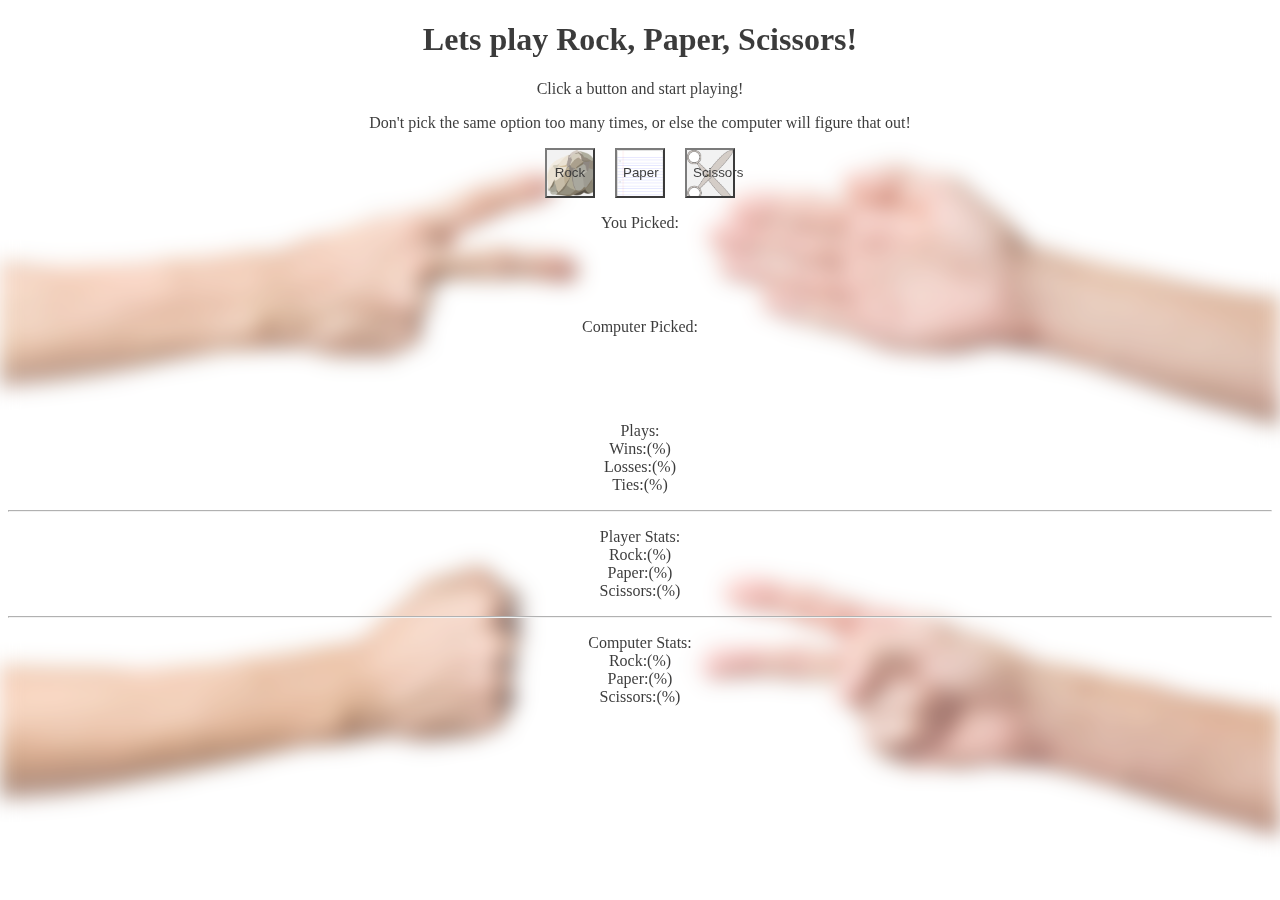
==== RockPaperScissorsSpockLizard/index.html @ 27601abc "Added Spock Lizard" ====
<!DOCTYPE html>
<html class="thehtmlclass">
    <head>
      <link href="styles.css" type="text/css" rel="stylesheet">
      <title>Rock, Paper, and Scissors</title>
    </head>
    <body class="bodybackground">
      <h1>Lets play Rock, Paper, Scissors!</h1>
      <p>Click a button and start playing!</p>
      <p>Don't pick the same option too many times, or else the computer will figure that out!</p>
      <button class="RockButton">Rock</button><button class="PaperButton">Paper</button><button class="ScissorsButton">Scissors</button>
      <!-- <input type="text" id="player"/> -->
      <br>
      <p>You Picked: <span id="youpicked"></span></p>
      <div id="playerpicture"></div>
      <p>Computer Picked: <span id="computeranswer"></span></p>
      <div id="computerpicture"></div>
      <p><span id="answer"></span></p>
      <p>Plays:<span id="plays"></span>
        <br>Wins:<span id="wins"></span>(<span id="winspercentage"></span>%)
        <br>Losses:<span id="losses"></span>(<span id="lossespercentage"></span>%)
        <br>Ties:<span id="ties"></span>(<span id="tiespercentage"></span>%)
      </p><hr>
      <p>Player Stats:
        <br>Rock:<span id="procks"></span>(<span id="prockspercentage"></span>%)
        <br>Paper:<span id="ppapers"></span>(<span id="ppaperspercentage"></span>%)
        <br>Scissors:<span id="pscissors"></span>(<span id="pscissorspercentage"></span>%)
      </p><hr>
      <p>Computer Stats:
        <br>Rock:<span id="crocks"></span>(<span id="crockspercentage"></span>%)
        <br>Paper:<span id="cpapers"></span>(<span id="cpaperspercentage"></span>%)
        <br>Scissors:<span id="cscissors"></span>(<span id="cscissorspercentage"></span>%)
      </p>
      <script src='https://code.jquery.com/jquery-3.1.0.min.js'></script>
    </body>
  <script src="main.js"></script>
</html>
---- RockPaperScissorsSpockLizard/styles.css ----
html {
  text-align: center;
}
.bodybackground {
  overflow: auto;
  position: relative;
}
.bodybackground:before {
  content: "";
  position: fixed;
  left: 0;
  right: 0;
  z-index: -1;
  background-image: url('img/RockPaperScissorsBackground.png');
  background-size: cover;
  width: 100%;
  height: 100%;
  -webkit-filter: blur(10px);
  -moz-filter: blur(10px);
  -o-filter: blur(10px);
  -ms-filter: blur(10px);
  filter: blur(10px);
}

.RockButton, .PaperButton, .ScissorsButton, #playerpicture, #computerpicture{
  width: 50px;
  height: 50px;
  display: inline-block;
  background-size: cover;
  -webkit-transition: all 0.4s;
  -moz-transition: all 0.4s;
  -o-transition: all 0.4s;
  -ms-transition: all 0.4s;
  transition: all 0.4s;
  margin: 0px 10px;
}
#playerpicture{
  background-image: url('');
}
#computerpicture{
  background-image: url('');
}
.RockButton{
  background-image: url('img/rock.png');
}
.PaperButton{
  background-image: url('img/paper.png');
}
.ScissorsButton{
  background-image: url('img/scissors.png');
}
.RockButton:hover, .PaperButton:hover, .ScissorsButton:hover {
  -webkit-transform: scale(1.2);
  -moz-transform: scale(1.2);
  -o-transform: scale(1.2);
  -ms-transform: scale(1.2);
  transform: scale(1.2);
}
.RockButton:active, .PaperButton:active, .ScissorsButton:active {
  -webkit-transform: scale(1.4);
  -moz-transform: scale(1.4);
  -o-transform: scale(1.4);
  -ms-transform: scale(1.4);
  transform: scale(1.4);
}
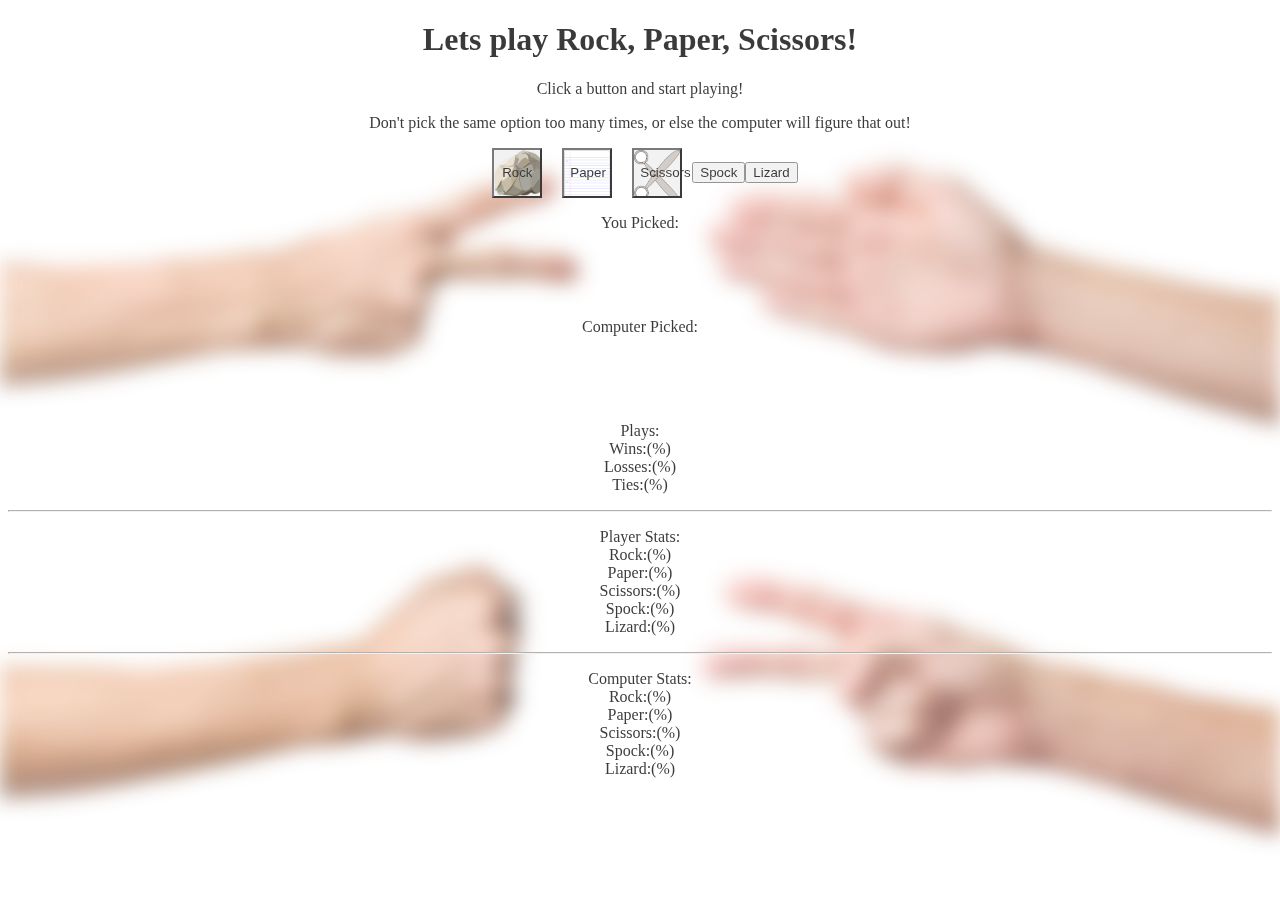
==== commit 287f6b86: "add spock lizard to player switch" ====
--- a/RockPaperScissorsSpockLizard/index.html
+++ b/RockPaperScissorsSpockLizard/index.html
@@ -8,7 +8,7 @@
       <h1>Lets play Rock, Paper, Scissors!</h1>
       <p>Click a button and start playing!</p>
       <p>Don't pick the same option too many times, or else the computer will figure that out!</p>
-      <button class="RockButton">Rock</button><button class="PaperButton">Paper</button><button class="ScissorsButton">Scissors</button>
+      <button class="RockButton">Rock</button><button class="PaperButton">Paper</button><button class="ScissorsButton">Scissors</button><button class="SpockButton">Spock</button><button class="LizardButton">Lizard</button>
       <!-- <input type="text" id="player"/> -->
       <br>
       <p>You Picked: <span id="youpicked"></span></p>
@@ -25,11 +25,15 @@
         <br>Rock:<span id="procks"></span>(<span id="prockspercentage"></span>%)
         <br>Paper:<span id="ppapers"></span>(<span id="ppaperspercentage"></span>%)
         <br>Scissors:<span id="pscissors"></span>(<span id="pscissorspercentage"></span>%)
+        <br>Spock:<span id="pspock"></span>(<span id="pspockpercentage"></span>%)
+        <br>Lizard:<span id="plizard"></span>(<span id="plizardpercentage"></span>%)
       </p><hr>
       <p>Computer Stats:
         <br>Rock:<span id="crocks"></span>(<span id="crockspercentage"></span>%)
         <br>Paper:<span id="cpapers"></span>(<span id="cpaperspercentage"></span>%)
         <br>Scissors:<span id="cscissors"></span>(<span id="cscissorspercentage"></span>%)
+        <br>Spock:<span id="cspock"></span>(<span id="cspockpercentage"></span>%)
+        <br>Lizard:<span id="clizard"></span>(<span id="clizardpercentage"></span>%)
       </p>
       <script src='https://code.jquery.com/jquery-3.1.0.min.js'></script>
     </body>
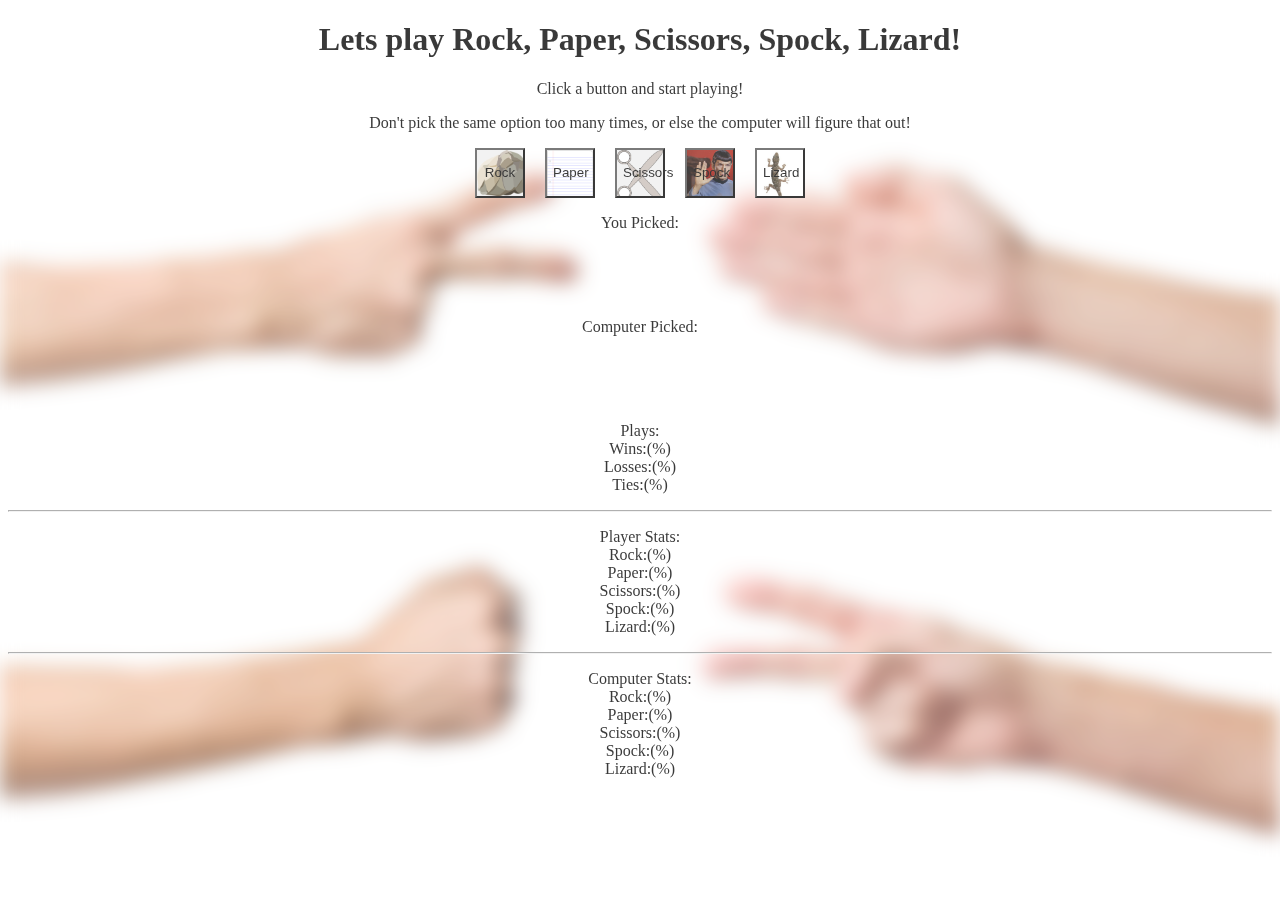
==== commit a5533502: "changed title" ====
--- a/RockPaperScissorsSpockLizard/index.html
+++ b/RockPaperScissorsSpockLizard/index.html
@@ -5,7 +5,7 @@
       <title>Rock, Paper, and Scissors</title>
     </head>
     <body class="bodybackground">
-      <h1>Lets play Rock, Paper, Scissors!</h1>
+      <h1>Lets play Rock, Paper, Scissors, Spock, Lizard!</h1>
       <p>Click a button and start playing!</p>
       <p>Don't pick the same option too many times, or else the computer will figure that out!</p>
       <button class="RockButton">Rock</button><button class="PaperButton">Paper</button><button class="ScissorsButton">Scissors</button><button class="SpockButton">Spock</button><button class="LizardButton">Lizard</button>
--- a/RockPaperScissorsSpockLizard/styles.css
+++ b/RockPaperScissorsSpockLizard/styles.css
@@ -22,7 +22,7 @@
   filter: blur(10px);
 }
 
-.RockButton, .PaperButton, .ScissorsButton, #playerpicture, #computerpicture{
+.RockButton, .PaperButton, .ScissorsButton, .SpockButton, .LizardButton, #playerpicture, #computerpicture{
   width: 50px;
   height: 50px;
   display: inline-block;
@@ -49,14 +49,20 @@
 .ScissorsButton{
   background-image: url('img/scissors.png');
 }
-.RockButton:hover, .PaperButton:hover, .ScissorsButton:hover {
+.SpockButton{
+  background-image: url('img/spock.jpg');
+}
+.LizardButton{
+  background-image: url('img/lizard.jpg');
+}
+.RockButton:hover, .PaperButton:hover, .ScissorsButton:hover, .SpockButton:hover, .LizardButton:hover {
   -webkit-transform: scale(1.2);
   -moz-transform: scale(1.2);
   -o-transform: scale(1.2);
   -ms-transform: scale(1.2);
   transform: scale(1.2);
 }
-.RockButton:active, .PaperButton:active, .ScissorsButton:active {
+.RockButton:active, .PaperButton:active, .ScissorsButton:active, .SpockButton:active, .LizardButton:active {
   -webkit-transform: scale(1.4);
   -moz-transform: scale(1.4);
   -o-transform: scale(1.4);
